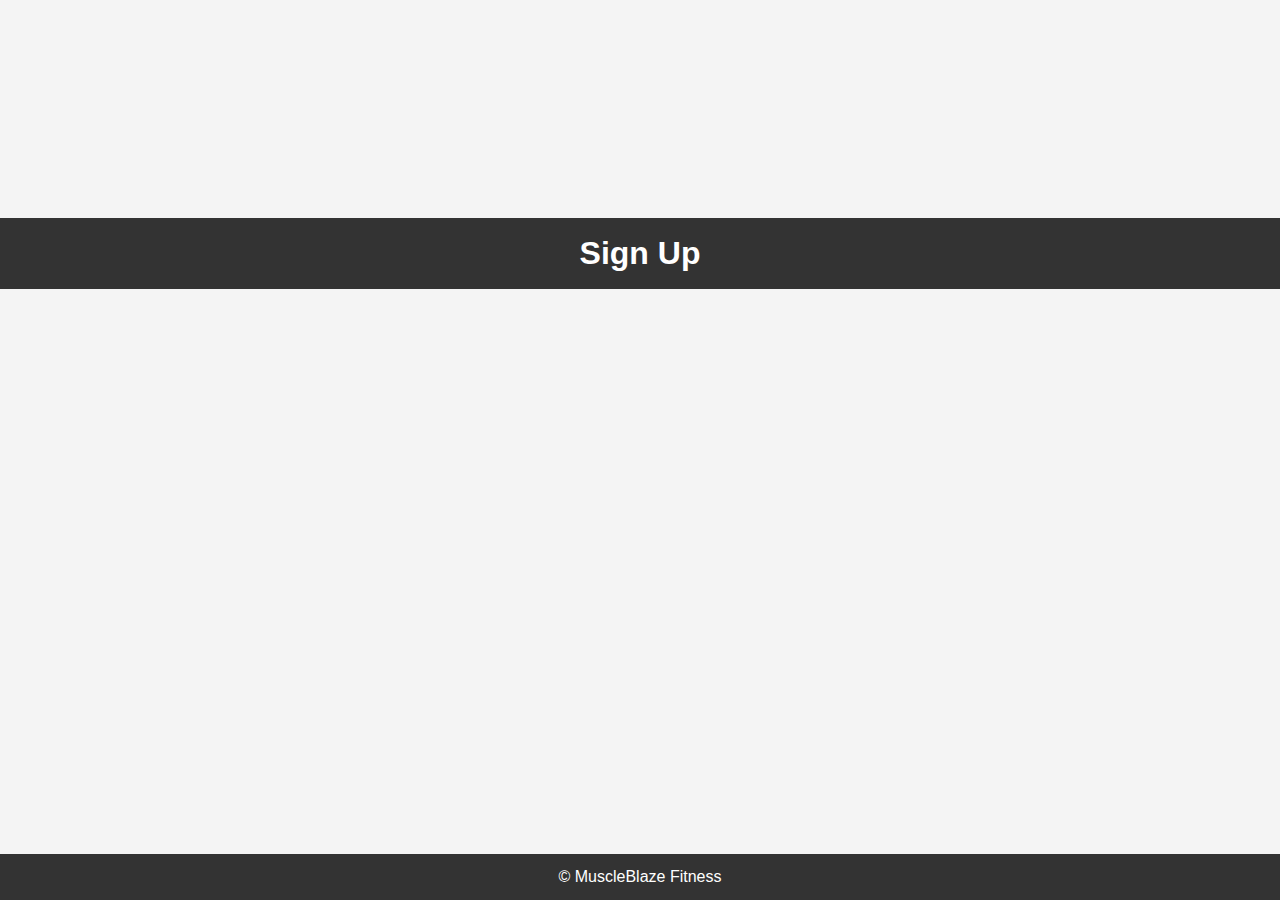
==== signup.html @ 8fdabece "Add files via upload" ====
<!DOCTYPE html>
<html lang="en">
<head>
    <meta charset="UTF-8">
    <meta name="viewport" content="width=device-width, initial-scale=1.0">
    <title>Sign Up</title>
    <link rel="stylesheet" href="signup.css">
</head>
<body>
    <header>
        <div class="logo">
            <h1>Sign Up</h1>
        </div>
    </header>
    
    <main>
        <h2>Sign Up to Complete Your Purchase</h2>
        <form>
            <label for="name">Name:</label>
            <input type="text" id="name" name="name" required>
            
            <label for="email">Email:</label>
            <input type="email" id="email" name="email" required>
            
            <label for="password">Password:</label>
            <input type="password" id="password" name="password" required>
            
            <button type="submit">Submit</button>
        </form>
    </main>
    
    <footer>
        <p>&copy; MuscleBlaze Fitness</p>
    </footer>
</body>
</html>
---- signup.css ----
/* Basic Reset */
* {
    margin: 0;
    padding: 0;
    box-sizing: border-box;
}

/* General Styles */
body {
    font-family: Arial, sans-serif;
    line-height: 1.6;
    background: #f4f4f4;
    display: flex;
    flex-direction: column;
    min-height: 100vh;
    justify-content: center;
    align-items: center;
    text-align: center;
}

/* Header Animation */
header {
    background: #333;
    color: #fff;
    padding: 10px;
    width: 100%;
    text-align: center;
    animation: headerGlow 1.5s ease-in-out infinite alternate;
}

@keyframes headerGlow {
    0% {
        text-shadow: 0 0 5px rgba(255, 255, 255, 0.5);
    }
    100% {
        text-shadow: 0 0 15px rgba(255, 255, 255, 0.8);
    }
}

header h1 {
    margin: 0;
}

/* Main Content Animation */
main {
    background: #fff;
    padding: 20px;
    border-radius: 8px;
    box-shadow: 0 0 10px rgba(0, 0, 0, 0.1);
    width: 100%;
    max-width: 500px;
    opacity: 0;
    transform: translateY(-20px);
    animation: fadeInUp 1s ease-out forwards;
}

@keyframes fadeInUp {
    to {
        opacity: 1;
        transform: translateY(0);
    }
}

h2 {
    margin-bottom: 20px;
}

/* Form Styles */
form {
    display: flex;
    flex-direction: column;
    gap: 10px;
}

label {
    text-align: left;
    font-weight: bold;
}

/* Input Styles */
input {
    padding: 10px;
    border: 1px solid #ccc;
    border-radius: 4px;
    font-size: 16px;
    transition: border-color 0.3s ease;
}

input:focus {
    border-color: #4CAF50;
    outline: none;
}

/* Button Styles */
button {
    padding: 10px;
    border: none;
    border-radius: 4px;
    background: #4CAF50;
    color: #fff;
    cursor: pointer;
    font-size: 16px;
    transition: background 0.3s ease, transform 0.3s ease, box-shadow 0.3s ease;
    box-shadow: 0 4px 6px rgba(0, 0, 0, 0.1);
}

button:hover {
    background: #45a049;
    box-shadow: 0 6px 8px rgba(0, 0, 0, 0.15);
}

button:active {
    transform: scale(0.98);
}

/* Footer Styles */
footer {
    background: #333;
    color: #fff;
    text-align: center;
    padding: 10px;
    width: 100%;
    position: absolute;
    bottom: 0;
}
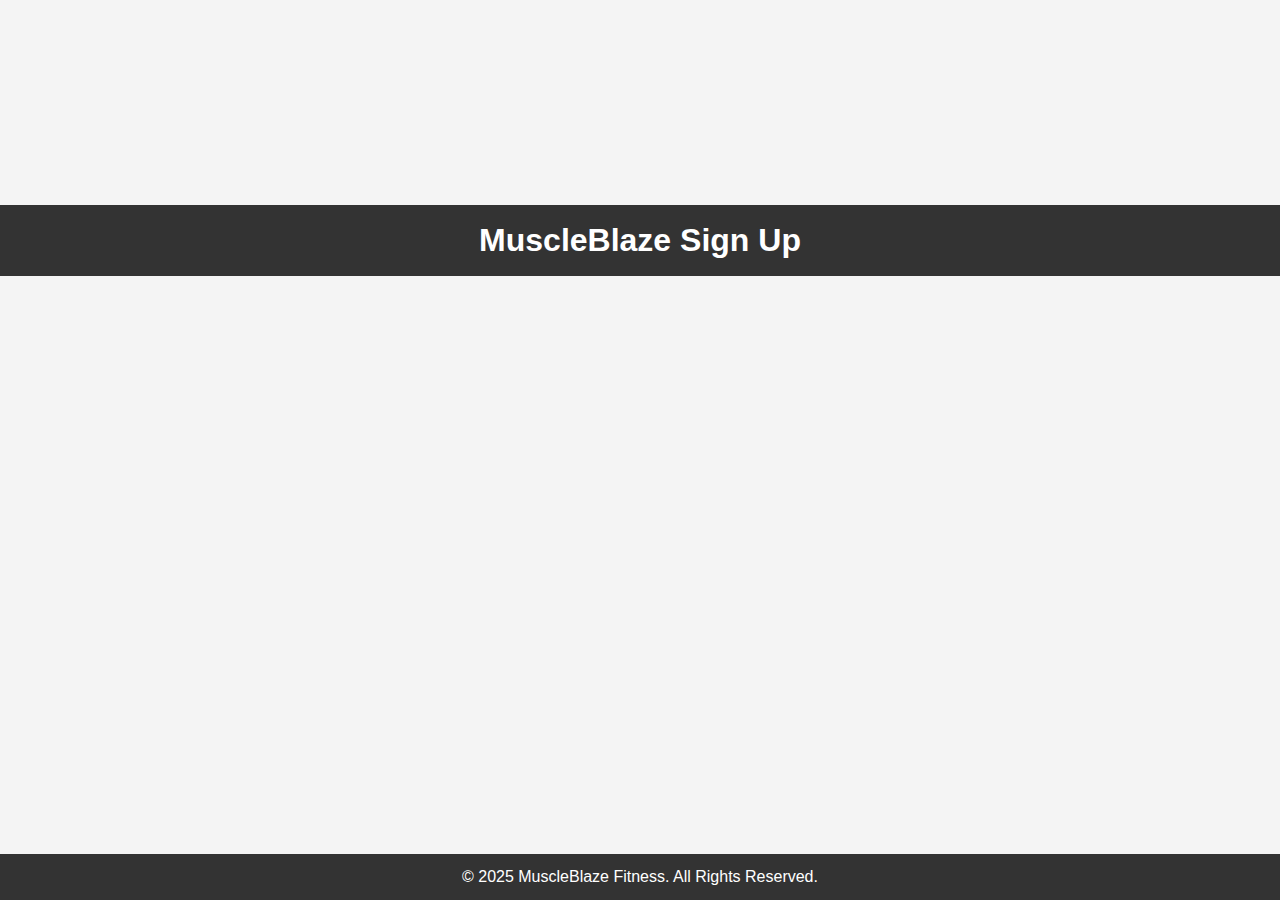
==== commit 22d3e751: "Update signup.html" ====
--- a/signup.html
+++ b/signup.html
@@ -5,32 +5,34 @@
     <meta name="viewport" content="width=device-width, initial-scale=1.0">
     <title>Sign Up</title>
     <link rel="stylesheet" href="signup.css">
+    <link href="https://fonts.googleapis.com/css2?family=Poppins:wght@400;600&display=swap" rel="stylesheet">
 </head>
 <body>
     <header>
         <div class="logo">
-            <h1>Sign Up</h1>
+            <h1>MuscleBlaze Sign Up</h1>
         </div>
     </header>
     
     <main>
-        <h2>Sign Up to Complete Your Purchase</h2>
+        <h2>Create Your Account</h2>
+        <p>Join the fitness revolution and unlock exclusive perks!</p>
         <form>
-            <label for="name">Name:</label>
-            <input type="text" id="name" name="name" required>
+            <label for="name">Name</label>
+            <input type="text" id="name" name="name" placeholder="Enter your full name" required>
             
-            <label for="email">Email:</label>
-            <input type="email" id="email" name="email" required>
+            <label for="email">Email</label>
+            <input type="email" id="email" name="email" placeholder="Enter your email" required>
             
-            <label for="password">Password:</label>
-            <input type="password" id="password" name="password" required>
+            <label for="password">Password</label>
+            <input type="password" id="password" name="password" placeholder="Create a strong password" required>
             
-            <button type="submit">Submit</button>
+            <button type="submit">Sign Up</button>
         </form>
     </main>
     
     <footer>
-        <p>&copy; MuscleBlaze Fitness</p>
+        <p>&copy; 2025 MuscleBlaze Fitness. All Rights Reserved.</p>
     </footer>
 </body>
 </html>
